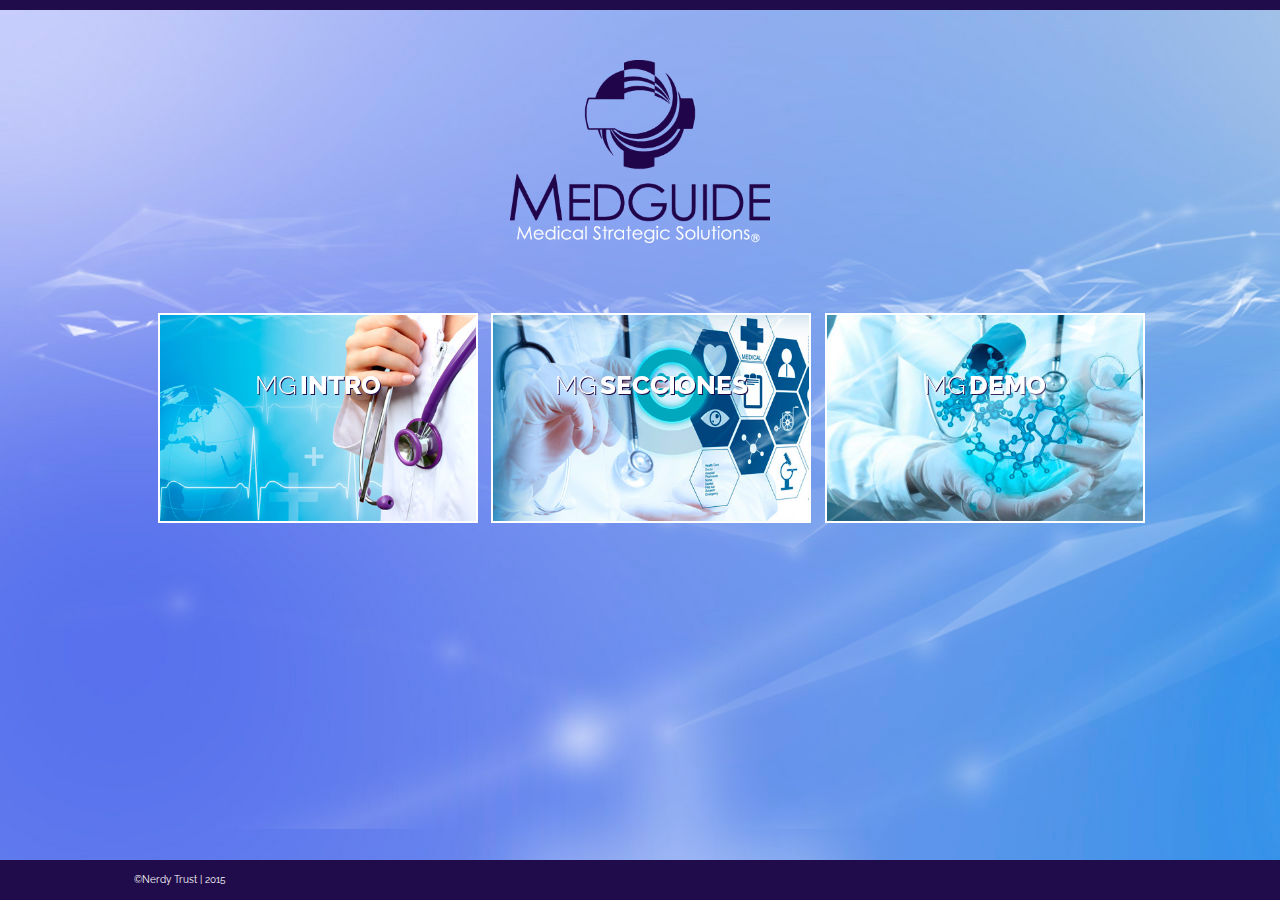
==== demo/index.html @ 127a33c5 "Se copio en la raiz las carpetas y se dejó el index simple, la parte del video y el demo, se pueso e" ====
<!DOCTYPE HTML>
<html>
<head>
<meta http-equiv="Content-Type" content="text/html; charset=UTF-8">
<title>MEDGUIDE</title>

<link href='http://fonts.googleapis.com/css?family=Raleway:400,800,300' rel='stylesheet' type='text/css'>

<link href="css/estilos.css" rel="stylesheet">
<link href="css/bootstrap.css" rel="stylesheet">

<script type="text/javascript" src="js/jquery-1.9.1.min.js"></script>
<script type="text/javascript" src="js/bootstrap.js"></script>

<link rel="stylesheet" type="text/css" href="css/demo.css" />
<link rel="stylesheet" type="text/css" href="css/set1.css" />

<link href="http://www.jqueryscript.net/css/jquerysctipttop.css" rel="stylesheet" type="text/css">
<script src="js/mouse.parallax.js"></script>

<link rel="stylesheet" type="text/css" href="css/lightcase.css">
<script type="text/javascript" src="js/lightcase.js"></script>

<style>
body, html {
height: 100%;
}
.mouse-bg {
left: 0;
right: 0;
bottom: 0;
top: 0;
position: fixed;
}
#background {
background-image: url('images/bg5.png');
background-repeat: no-repeat;
background-position: 200px 100px; 
}
#foreground {

}
#vectores {
background-image: url('images/bg3.png');
background-repeat: no-repeat;
background-position: 0px -240px; 
}
#fore-fore-foreground {

}
</style>

<script type="text/javascript">
  jQuery(document).ready(function($) {
    $('a[data-rel^=lightcase]').lightcase({
      video : {
          width : 960,
          height : 540,
        },
    });
  });
</script>

</head>
<body>

  <div class="container-fluid borde-top">
    <div class="row">
      <div class="col-md-12 text-center">
        <img src="images/logo.png" class="logo">
      </div>
    </div>
    <div class="row grid">

        <div class="col-md-4">
          
          <figure class="effect-layla">
            <img src="images/6.jpg" alt="img06"/>
            <figcaption>              
              <h2>MG <span>Intro</span></h2>
              <p></p>
              <a href="http://04fd124441d36cc0375c-1e14616adde95d0fd97b20a297f4dd0e.r94.cf5.rackcdn.com/demo/Intro.mp4" data-rel="lightcase"></a>
            </figcaption>     
          </figure>
          </a>
        </div>

        <div class="col-md-4">
          <figure class="effect-layla col-md-4">
            <img src="images/7.jpg" alt="img03"/>
            <figcaption>
              <h2>MG <span>SECCIONES</span></h2>
              <p></p>
              <a href="http://04fd124441d36cc0375c-1e14616adde95d0fd97b20a297f4dd0e.r94.cf5.rackcdn.com/demo/Intro.mp4" data-rel="lightcase"></a>
            </figcaption>     
          </figure>
        </div>

        <div class="col-md-4">
          <figure class="effect-layla col-md-4">
            <img src="images/8.jpg" alt="img03"/>
            <figcaption>
              <h2>MG <span>DEMO</span></h2>
              <p></p>
              <a href="http://04fd124441d36cc0375c-1e14616adde95d0fd97b20a297f4dd0e.r94.cf5.rackcdn.com/demo/Intro.mp4" data-rel="lightcase"></a>
            </figcaption>     
          </figure>
        </div>
    
    </div>
  </div> <!-- container-fluid -->

  <div id="background" class="mouse-bg"></div>

<div id="vectores"  class="mouse-bg"></div>


<script>
$(document).ready(function() {
        $('#background').mouseParallax({ moveFactor: 35 });
        
        $('#vectores').mouseParallax({ moveFactor: 3 });
        
        
        
      });
</script>

  <footer class="container-fluid">
    <div class="col-md-3 col-md-offset-1" style="margin-top: 13px;">
      &copy;Nerdy Trust | 2015
    </div>
  </footer>

</body>
</html>
---- demo/css/estilos.css ----
.logo {
	max-width: 260px;
	margin: 50px 0;
}
.borde-top {
	border-top: solid 10px #210c4b;
}
footer {
	    position: fixed;
    left: 0;
    bottom: 0;
    width: 100%;
    height: 40px;
    background-color: #210c4b;
}
---- demo/css/demo.css ----
@font-face {
	font-weight: normal;
	font-style: normal;
	font-family: 'codropsicons';
	src:url('../fonts/codropsicons/codropsicons.eot');
	src:url('../fonts/codropsicons/codropsicons.eot?#iefix') format('embedded-opentype'),
		url('../fonts/codropsicons/codropsicons.woff') format('woff'),
		url('../fonts/codropsicons/codropsicons.ttf') format('truetype'),
		url('../fonts/codropsicons/codropsicons.svg#codropsicons') format('svg');
}

*, *:after, *:before { -webkit-box-sizing: border-box; box-sizing: border-box; }
.clearfix:before, .clearfix:after { display: table; content: ''; }
.clearfix:after { clear: both; }

body {
	background-image: url(../images/bg2.jpg);
	background-size: cover;
	color: #fff;
	font-weight: 400;
	font-size: 1em;
	font-family: 'Raleway', Arial, sans-serif;
}

a {
	outline: none;
	color: #3498db;
	text-decoration: none;
}

a:hover, a:focus {
	color: #528cb3;
}

section {
	padding: 1em;
	text-align: center;
}

.content {
	margin: 0 auto;
	max-width: 1000px;
}

.content > h2 {
	clear: both;
	margin: 0;
	padding: 4em 1% 0;
	color: #484B54;
	font-weight: 800;
	font-size: 1.5em;
}

.content > h2:first-child {
	padding-top: 0em;
}

/* Header */
.codrops-header {
	margin: 0 auto;
	padding: 4em 1em;
	text-align: center;
}

.codrops-header h1 {
	margin: 0;
	font-weight: 800;
	font-size: 4em;
	line-height: 1.3;
}

.codrops-header h1 span {
	display: block;
	padding: 0 0 0.6em 0.1em;
	color: #74777b;
	font-weight: 300;
	font-size: 45%;
}

/* Demo links */
.codrops-demos {
	clear: both;
	padding: 1em 0 0;
	text-align: center;
}

.content + .codrops-demos {
	padding-top: 5em;
}

.codrops-demos a {
	display: inline-block;
	margin: 0 5px;
	padding: 1em 1.5em;
	text-transform: uppercase;
	font-weight: bold;
}

.codrops-demos a:hover,
.codrops-demos a:focus,
.codrops-demos a.current-demo {
	background: #3c414a;
	color: #fff;
}

/* To Navigation Style */
.codrops-top {
	width: 100%;
	text-transform: uppercase;
	font-weight: 800;
	font-size: 0.69em;
	line-height: 2.2;
}

.codrops-top a {
	display: inline-block;
	padding: 1em 2em;
	text-decoration: none;
	letter-spacing: 1px;
}

.codrops-top span.right {
	float: right;
}

.codrops-top span.right a {
	display: block;
	float: left;
}

.codrops-icon:before {
	margin: 0 4px;
	text-transform: none;
	font-weight: normal;
	font-style: normal;
	font-variant: normal;
	font-family: 'codropsicons';
	line-height: 1;
	speak: none;
	-webkit-font-smoothing: antialiased;
}

.codrops-icon-drop:before {
	content: "\e001";
}

.codrops-icon-prev:before {
	content: "\e004";
}

/* Related demos */
.related {
	clear: both;
	padding: 6em 1em;
	font-size: 120%;
}

.related > a {
	display: inline-block;
	margin: 20px 10px;
	padding: 25px;
	border: 1px solid #4f7f90;
	text-align: center;
}

.related a:hover {
	border-color: #39545e;
}

.related a img {
	max-width: 100%;
	opacity: 0.8;
}

.related a:hover img,
.related a:active img {
	opacity: 1;
}

.related a h3 {
	margin: 0;
	padding: 0.5em 0 0.3em;
	max-width: 300px;
	text-align: left;
}

@media screen and (max-width: 25em) {
	.codrops-header {
		font-size: 75%;
	}
	.codrops-icon span {
		display: none;
	}
}
---- demo/css/set1.css ----
@font-face {
	font-weight: normal;
	font-style: normal;
	font-family: 'feathericons';
	src:url('../fonts/feathericons/feathericons.eot?-8is7zf');
	src:url('../fonts/feathericons/feathericons.eot?#iefix-8is7zf') format('embedded-opentype'),
		url('../fonts/feathericons/feathericons.woff?-8is7zf') format('woff'),
		url('../fonts/feathericons/feathericons.ttf?-8is7zf') format('truetype'),
		url('../fonts/feathericons/feathericons.svg?-8is7zf#feathericons') format('svg');
}

.grid {
	position: relative;
	margin: 0 auto;
	padding: 1em 0 4em;
	max-width: 1000px;
	list-style: none;
	text-align: center;
}

/* Common style */
.grid figure {
	position: relative;
	float: left;
	overflow: hidden;
	margin: 10px 1%;
	min-width: 320px;
	max-width: 480px;
	max-height: 210px;
	width: 48%;
	background: #3085a3;
	text-align: center;
	cursor: pointer;
	padding-left: 0px;
	padding-right: 0px;
	border: 2px solid #fff;
}

.grid figure img {
	position: relative;
	display: block;
	min-height: 100%;
	max-width: 100%;
	opacity: 1;
}

.grid figure figcaption {
	padding: 2em;
	color: #fff;
	text-transform: uppercase;
	font-size: 1.25em;
	-webkit-backface-visibility: hidden;
	backface-visibility: hidden;
}

.grid figure figcaption::before,
.grid figure figcaption::after {
	pointer-events: none;
}

.grid figure figcaption,
.grid figure figcaption > a {
	position: absolute;
	top: 0;
	left: 0;
	width: 100%;
	height: 100%;
}

/* Anchor will cover the whole item by default */
/* For some effects it will show as a button */
.grid figure figcaption > a {
	z-index: 1000;
	text-indent: 200%;
	white-space: nowrap;
	font-size: 0;
	opacity: 0;
}

.grid figure h2 {
	word-spacing: -0.15em;
	font-weight: 300;
}

.grid figure h2 span {
	font-weight: 800;
}

.grid figure h2,
.grid figure p {
	margin: 0;
}

.grid figure p {
	letter-spacing: 1px;
	font-size: 68.5%;
}

/* Individual effects */

/*---------------*/
/***** Lily *****/
/*---------------*/

figure.effect-lily img {
	max-width: none;
	width: -webkit-calc(100% + 50px);
	width: calc(100% + 50px);
	opacity: 0.7;
	-webkit-transition: opacity 0.35s, -webkit-transform 0.35s;
	transition: opacity 0.35s, transform 0.35s;
	-webkit-transform: translate3d(-40px,0, 0);
	transform: translate3d(-40px,0,0);
}

figure.effect-lily figcaption {
	text-align: left;
}

figure.effect-lily figcaption > div {
	position: absolute;
	bottom: 0;
	left: 0;
	padding: 2em;
	width: 100%;
	height: 50%;
}

figure.effect-lily h2,
figure.effect-lily p {
	-webkit-transform: translate3d(0,40px,0);
	transform: translate3d(0,40px,0);
}

figure.effect-lily h2 {
	-webkit-transition: -webkit-transform 0.35s;
	transition: transform 0.35s;
}

figure.effect-lily p {
	color: rgba(255,255,255,0.8);
	opacity: 0;
	-webkit-transition: opacity 0.2s, -webkit-transform 0.35s;
	transition: opacity 0.2s, transform 0.35s;
}

figure.effect-lily:hover img,
figure.effect-lily:hover p {
	opacity: 1;
}

figure.effect-lily:hover img,
figure.effect-lily:hover h2,
figure.effect-lily:hover p {
	-webkit-transform: translate3d(0,0,0);
	transform: translate3d(0,0,0);
}

figure.effect-lily:hover p {
	-webkit-transition-delay: 0.05s;
	transition-delay: 0.05s;
	-webkit-transition-duration: 0.35s;
	transition-duration: 0.35s;
}

/*---------------*/
/***** Sadie *****/
/*---------------*/

figure.effect-sadie figcaption::before {
	position: absolute;
	top: 0;
	left: 0;
	width: 100%;
	height: 100%;
	background: -webkit-linear-gradient(top, rgba(72,76,97,0) 0%, rgba(72,76,97,0.8) 75%);
	background: linear-gradient(to bottom, rgba(72,76,97,0) 0%, rgba(72,76,97,0.8) 75%);
	content: '';
	opacity: 0;
	-webkit-transform: translate3d(0,50%,0);
	transform: translate3d(0,50%,0);
}

figure.effect-sadie h2 {
	position: absolute;
	top: 50%;
	left: 0;
	width: 100%;
	color: #484c61;
	-webkit-transition: -webkit-transform 0.35s, color 0.35s;
	transition: transform 0.35s, color 0.35s;
	-webkit-transform: translate3d(0,-50%,0);
	transform: translate3d(0,-50%,0);
}

figure.effect-sadie figcaption::before,
figure.effect-sadie p {
	-webkit-transition: opacity 0.35s, -webkit-transform 0.35s;
	transition: opacity 0.35s, transform 0.35s;
}

figure.effect-sadie p {
	position: absolute;
	bottom: 0;
	left: 0;
	padding: 2em;
	width: 100%;
	opacity: 0;
	-webkit-transform: translate3d(0,10px,0);
	transform: translate3d(0,10px,0);
}

figure.effect-sadie:hover h2 {
	color: #fff;
	-webkit-transform: translate3d(0,-50%,0) translate3d(0,-40px,0);
	transform: translate3d(0,-50%,0) translate3d(0,-40px,0);
}

figure.effect-sadie:hover figcaption::before ,
figure.effect-sadie:hover p {
	opacity: 1;
	-webkit-transform: translate3d(0,0,0);
	transform: translate3d(0,0,0);
}

/*---------------*/
/***** Roxy *****/
/*---------------*/

figure.effect-roxy {
	background: -webkit-linear-gradient(45deg, #ff89e9 0%, #05abe0 100%);
	background: linear-gradient(45deg, #ff89e9 0%,#05abe0 100%);
}

figure.effect-roxy img {
	max-width: none;
	width: -webkit-calc(100% + 60px);
	width: calc(100% + 60px);
	-webkit-transition: opacity 0.35s, -webkit-transform 0.35s;
	transition: opacity 0.35s, transform 0.35s;
	-webkit-transform: translate3d(-50px,0,0);
	transform: translate3d(-50px,0,0);
}

figure.effect-roxy figcaption::before {
	position: absolute;
	top: 30px;
	right: 30px;
	bottom: 30px;
	left: 30px;
	border: 1px solid #fff;
	content: '';
	opacity: 0;
	-webkit-transition: opacity 0.35s, -webkit-transform 0.35s;
	transition: opacity 0.35s, transform 0.35s;
	-webkit-transform: translate3d(-20px,0,0);
	transform: translate3d(-20px,0,0);
}

figure.effect-roxy figcaption {
	padding: 3em;
	text-align: left;
}

figure.effect-roxy h2 {
	padding: 30% 0 10px 0;
}

figure.effect-roxy p {
	opacity: 0;
	-webkit-transition: opacity 0.35s, -webkit-transform 0.35s;
	transition: opacity 0.35s, transform 0.35s;
	-webkit-transform: translate3d(-10px,0,0);
	transform: translate3d(-10px,0,0);
}

figure.effect-roxy:hover img {
	opacity: 0.7;
	-webkit-transform: translate3d(0,0,0);
	transform: translate3d(0,0,0);
}

figure.effect-roxy:hover figcaption::before,
figure.effect-roxy:hover p {
	opacity: 1;
	-webkit-transform: translate3d(0,0,0);
	transform: translate3d(0,0,0);
}

/*---------------*/
/***** Bubba *****/
/*---------------*/

figure.effect-bubba {
	background: #9e5406;
}

figure.effect-bubba img {
	opacity: 0.7;
	-webkit-transition: opacity 0.35s;
	transition: opacity 0.35s;
}

figure.effect-bubba:hover img {
	opacity: 0.4;
}

figure.effect-bubba figcaption::before,
figure.effect-bubba figcaption::after {
	position: absolute;
	top: 30px;
	right: 30px;
	bottom: 30px;
	left: 30px;
	content: '';
	opacity: 0;
	-webkit-transition: opacity 0.35s, -webkit-transform 0.35s;
	transition: opacity 0.35s, transform 0.35s;
}

figure.effect-bubba figcaption::before {
	border-top: 1px solid #fff;
	border-bottom: 1px solid #fff;
	-webkit-transform: scale(0,1);
	transform: scale(0,1);
}

figure.effect-bubba figcaption::after {
	border-right: 1px solid #fff;
	border-left: 1px solid #fff;
	-webkit-transform: scale(1,0);
	transform: scale(1,0);
}

figure.effect-bubba h2 {
	padding-top: 30%;
	-webkit-transition: -webkit-transform 0.35s;
	transition: transform 0.35s;
	-webkit-transform: translate3d(0,-20px,0);
	transform: translate3d(0,-20px,0);
}

figure.effect-bubba p {
	padding: 20px 2.5em;
	opacity: 0;
	-webkit-transition: opacity 0.35s, -webkit-transform 0.35s;
	transition: opacity 0.35s, transform 0.35s;
	-webkit-transform: translate3d(0,20px,0);
	transform: translate3d(0,20px,0);
}

figure.effect-bubba:hover figcaption::before,
figure.effect-bubba:hover figcaption::after {
	opacity: 1;
	-webkit-transform: scale(1);
	transform: scale(1);
}

figure.effect-bubba:hover h2,
figure.effect-bubba:hover p {
	opacity: 1;
	-webkit-transform: translate3d(0,0,0);
	transform: translate3d(0,0,0);
}

/*---------------*/
/***** Romeo *****/
/*---------------*/

figure.effect-romeo {
	-webkit-perspective: 1000px;
	perspective: 1000px;
}

figure.effect-romeo img {
	-webkit-transition: opacity 0.35s, -webkit-transform 0.35s;
	transition: opacity 0.35s, transform 0.35s;
	-webkit-transform: translate3d(0,0,300px);
	transform: translate3d(0,0,300px);
}

figure.effect-romeo:hover img {
	opacity: 0.6;
	-webkit-transform: translate3d(0,0,0);
	transform: translate3d(0,0,0);
}

figure.effect-romeo figcaption::before,
figure.effect-romeo figcaption::after {
	position: absolute;
	top: 50%;
	left: 50%;
	width: 80%;
	height: 1px;
	background: #fff;
	content: '';
	-webkit-transition: opacity 0.35s, -webkit-transform 0.35s;
	transition: opacity 0.35s, transform 0.35s;
	-webkit-transform: translate3d(-50%,-50%,0);
	transform: translate3d(-50%,-50%,0);
}

figure.effect-romeo:hover figcaption::before {
	opacity: 0.5;
	-webkit-transform: translate3d(-50%,-50%,0) rotate(45deg);
	transform: translate3d(-50%,-50%,0) rotate(45deg);
}

figure.effect-romeo:hover figcaption::after {
	opacity: 0.5;
	-webkit-transform: translate3d(-50%,-50%,0) rotate(-45deg);
	transform: translate3d(-50%,-50%,0) rotate(-45deg);
}

figure.effect-romeo h2,
figure.effect-romeo p {
	position: absolute;
	top: 50%;
	left: 0;
	width: 100%;
	-webkit-transition: -webkit-transform 0.35s;
	transition: transform 0.35s;
}

figure.effect-romeo h2 {
	-webkit-transform: translate3d(0,-50%,0) translate3d(0,-150%,0);
	transform: translate3d(0,-50%,0) translate3d(0,-150%,0);
}

figure.effect-romeo p {
	padding: 0.25em 2em;
	-webkit-transform: translate3d(0,-50%,0) translate3d(0,150%,0);
	transform: translate3d(0,-50%,0) translate3d(0,150%,0);
}

figure.effect-romeo:hover h2 {
	-webkit-transform: translate3d(0,-50%,0) translate3d(0,-100%,0);
	transform: translate3d(0,-50%,0) translate3d(0,-100%,0);
}

figure.effect-romeo:hover p {
	-webkit-transform: translate3d(0,-50%,0) translate3d(0,100%,0);
	transform: translate3d(0,-50%,0) translate3d(0,100%,0);
}

/*---------------*/
/***** Layla *****/
/*---------------*/

figure.effect-layla {
	background: #210c4b;
}

figure.effect-layla img {
	height: auto;
}

figure.effect-layla figcaption {
	padding: 3em;
}

figure.effect-layla figcaption::before,
figure.effect-layla figcaption::after {
	position: absolute;
	content: '';
	opacity: 0;
}

figure.effect-layla figcaption::before {
	top: 50px;
	right: 30px;
	bottom: 50px;
	left: 30px;
	border-top: 1px solid #fff;
	border-bottom: 1px solid #fff;
	-webkit-transform: scale(0,1);
	transform: scale(0,1);
	-webkit-transform-origin: 0 0;
	transform-origin: 0 0;
}

figure.effect-layla figcaption::after {
	top: 30px;
	right: 50px;
	bottom: 30px;
	left: 50px;
	border-right: 1px solid #fff;
	border-left: 1px solid #fff;
	-webkit-transform: scale(1,0);
	transform: scale(1,0);
	-webkit-transform-origin: 100% 0;
	transform-origin: 100% 0;
}

figure.effect-layla h2 {
	padding-top: 20%;
	-webkit-transition: -webkit-transform 0.35s;
	transition: transform 0.35s;
}

figure.effect-layla p {
	padding: 0.5em 2em;
	text-transform: none;
	opacity: 0;
	-webkit-transform: translate3d(0,-10px,0);
	transform: translate3d(0,-10px,0);
}

figure.effect-layla img,
figure.effect-layla h2 {
	-webkit-transform: translate3d(0,-30px,0);
	transform: translate3d(0,-30px,0);
	text-shadow: 1px 1px 0px rgba(33, 12, 75, 1);
	font-size: 26px;
}

figure.effect-layla img,
figure.effect-layla figcaption::before,
figure.effect-layla figcaption::after,
figure.effect-layla p {
	-webkit-transition: opacity 0.35s, -webkit-transform 0.35s;
	transition: opacity 0.35s, transform 0.35s;
}

figure.effect-layla:hover img {
	opacity: 0.7;
	-webkit-transform: translate3d(0,0,0);
	transform: translate3d(0,0,0);
}

figure.effect-layla:hover figcaption::before,
figure.effect-layla:hover figcaption::after {
	opacity: 1;
	-webkit-transform: scale(1);
	transform: scale(1);
}

figure.effect-layla:hover h2,
figure.effect-layla:hover p {
	opacity: 1;
	-webkit-transform: translate3d(0,0,0);
	transform: translate3d(0,0,0);
}

figure.effect-layla:hover figcaption::after,
figure.effect-layla:hover h2,
figure.effect-layla:hover p,
figure.effect-layla:hover img {
	-webkit-transition-delay: 0.15s;
	transition-delay: 0.15s;
}

/*---------------*/
/***** Honey *****/
/*---------------*/

figure.effect-honey {
	background: #4a3753;
}

figure.effect-honey img {
	opacity: 0.9;
	-webkit-transition: opacity 0.35s;
	transition: opacity 0.35s;
}

figure.effect-honey:hover img {
	opacity: 0.5;
}

figure.effect-honey figcaption::before {
	position: absolute;
	bottom: 0;
	left: 0;
	width: 100%;
	height: 10px;
	background: #fff;
	content: '';
	-webkit-transform: translate3d(0,10px,0);
	transform: translate3d(0,10px,0);
}

figure.effect-honey h2 {
	position: absolute;
	bottom: 0;
	left: 0;
	padding: 1em 1.5em;
	width: 100%;
	text-align: left;
	-webkit-transform: translate3d(0,-30px,0);
	transform: translate3d(0,-30px,0);
}

figure.effect-honey h2 i {
	font-style: normal;
	opacity: 0;
	-webkit-transition: opacity 0.35s, -webkit-transform 0.35s;
	transition: opacity 0.35s, transform 0.35s;
	-webkit-transform: translate3d(0,-30px,0);
	transform: translate3d(0,-30px,0);
}

figure.effect-honey figcaption::before,
figure.effect-honey h2 {
	-webkit-transition: -webkit-transform 0.35s;
	transition: transform 0.35s;
}

figure.effect-honey:hover figcaption::before,
figure.effect-honey:hover h2,
figure.effect-honey:hover h2 i {
	opacity: 1;
	-webkit-transform: translate3d(0,0,0);
	transform: translate3d(0,0,0);
}

/*---------------*/
/***** Oscar *****/
/*---------------*/

figure.effect-oscar {
	background: -webkit-linear-gradient(45deg, #22682a 0%, #9b4a1b 40%, #3a342a 100%);
	background: linear-gradient(45deg, #22682a 0%,#9b4a1b 40%,#3a342a 100%);
}

figure.effect-oscar img {
	opacity: 0.9;
	-webkit-transition: opacity 0.35s;
	transition: opacity 0.35s;
}

figure.effect-oscar figcaption {
	padding: 3em;
	background-color: rgba(58,52,42,0.7);
	-webkit-transition: background-color 0.35s;
	transition: background-color 0.35s;
}

figure.effect-oscar figcaption::before {
	position: absolute;
	top: 30px;
	right: 30px;
	bottom: 30px;
	left: 30px;
	border: 1px solid #fff;
	content: '';
}

figure.effect-oscar h2 {
	margin: 20% 0 10px 0;
	-webkit-transition: -webkit-transform 0.35s;
	transition: transform 0.35s;
	-webkit-transform: translate3d(0,100%,0);
	transform: translate3d(0,100%,0);
}

figure.effect-oscar figcaption::before,
figure.effect-oscar p {
	opacity: 0;
	-webkit-transition: opacity 0.35s, -webkit-transform 0.35s;
	transition: opacity 0.35s, transform 0.35s;
	-webkit-transform: scale(0);
	transform: scale(0);
}

figure.effect-oscar:hover h2 {
	-webkit-transform: translate3d(0,0,0);
	transform: translate3d(0,0,0);
}

figure.effect-oscar:hover figcaption::before,
figure.effect-oscar:hover p {
	opacity: 1;
	-webkit-transform: scale(1);
	transform: scale(1);
}

figure.effect-oscar:hover figcaption {
	background-color: rgba(58,52,42,0);
}

figure.effect-oscar:hover img {
	opacity: 0.4;
}

/*---------------*/
/***** Marley *****/
/*---------------*/

figure.effect-marley figcaption {
	text-align: right;
}

figure.effect-marley h2,
figure.effect-marley p {
	position: absolute;
	right: 30px;
	left: 30px;
	padding: 10px 0;
}


figure.effect-marley p {
	bottom: 30px;
	line-height: 1.5;
	-webkit-transform: translate3d(0,100%,0);
	transform: translate3d(0,100%,0);
}

figure.effect-marley h2 {
	top: 30px;
	-webkit-transition: -webkit-transform 0.35s;
	transition: transform 0.35s;
	-webkit-transform: translate3d(0,20px,0);
	transform: translate3d(0,20px,0);
}

figure.effect-marley:hover h2 {
	-webkit-transform: translate3d(0,0,0);
	transform: translate3d(0,0,0);
}

figure.effect-marley h2::after {
	position: absolute;
	top: 100%;
	left: 0;
	width: 100%;
	height: 4px;
	background: #fff;
	content: '';
	-webkit-transform: translate3d(0,40px,0);
	transform: translate3d(0,40px,0);
}

figure.effect-marley h2::after,
figure.effect-marley p {
	opacity: 0;
	-webkit-transition: opacity 0.35s, -webkit-transform 0.35s;
	transition: opacity 0.35s, transform 0.35s;
}

figure.effect-marley:hover h2::after,
figure.effect-marley:hover p {
	opacity: 1;
	-webkit-transform: translate3d(0,0,0);
	transform: translate3d(0,0,0);
}

/*---------------*/
/***** Ruby *****/
/*---------------*/

figure.effect-ruby {
	background-color: #17819c;
}

figure.effect-ruby img {
	opacity: 0.7;
	-webkit-transition: opacity 0.35s, -webkit-transform 0.35s;
	transition: opacity 0.35s, transform 0.35s;
	-webkit-transform: scale(1.15);
	transform: scale(1.15);
}

figure.effect-ruby:hover img {
	opacity: 0.5;
	-webkit-transform: scale(1);
	transform: scale(1);
}

figure.effect-ruby h2 {
	margin-top: 20%;
	-webkit-transition: -webkit-transform 0.35s;
	transition: transform 0.35s;
	-webkit-transform: translate3d(0,20px,0);
	transform: translate3d(0,20px,0);
}

figure.effect-ruby p {
	margin: 1em 0 0;
	padding: 3em;
	border: 1px solid #fff;
	opacity: 0;
	-webkit-transition: opacity 0.35s, -webkit-transform 0.35s;
	transition: opacity 0.35s, transform 0.35s;
	-webkit-transform: translate3d(0,20px,0) scale(1.1);
	transform: translate3d(0,20px,0) scale(1.1);
} 

figure.effect-ruby:hover h2 {
	-webkit-transform: translate3d(0,0,0);
	transform: translate3d(0,0,0);
}

figure.effect-ruby:hover p {
	opacity: 1;
	-webkit-transform: translate3d(0,0,0) scale(1);
	transform: translate3d(0,0,0) scale(1);
}

/*---------------*/
/***** Milo *****/
/*---------------*/

figure.effect-milo {
	background: #2e5d5a;
}

figure.effect-milo img {
	max-width: none;
	width: -webkit-calc(100% + 60px);
	width: calc(100% + 60px);
	opacity: 1;
	-webkit-transition: opacity 0.35s, -webkit-transform 0.35s;
	transition: opacity 0.35s, transform 0.35s;
	-webkit-transform: translate3d(-30px,0,0) scale(1.12);
	transform: translate3d(-30px,0,0) scale(1.12);
	-webkit-backface-visibility: hidden;
	backface-visibility: hidden;
}

figure.effect-milo:hover img {
	opacity: 0.5;
	-webkit-transform: translate3d(0,0,0) scale(1);
	transform: translate3d(0,0,0) scale(1);
}

figure.effect-milo h2 {
	position: absolute;
	right: 0;
	bottom: 0;
	padding: 1em 1.2em;
}

figure.effect-milo p {
	padding: 0 10px 0 0;
	width: 50%;
	border-right: 1px solid #fff;
	text-align: right;
	opacity: 0;
	-webkit-transition: opacity 0.35s, -webkit-transform 0.35s;
	transition: opacity 0.35s, transform 0.35s;
	-webkit-transform: translate3d(-40px,0,0);
	transform: translate3d(-40px,0,0);
}

figure.effect-milo:hover p {
	opacity: 1;
	-webkit-transform: translate3d(0,0,0);
	transform: translate3d(0,0,0);
}

/*---------------*/
/***** Dexter *****/
/*---------------*/

figure.effect-dexter {
	background: -webkit-linear-gradient(top, rgba(37,141,200,1) 0%, rgba(104,60,19,1) 100%);
	background: linear-gradient(to bottom, rgba(37,141,200,1) 0%,rgba(104,60,19,1) 100%); 
}

figure.effect-dexter img {
	-webkit-transition: opacity 0.35s;
	transition: opacity 0.35s;
}

figure.effect-dexter:hover img {
	opacity: 0.4;
}

figure.effect-dexter figcaption::after {
	position: absolute;
	right: 30px;
	bottom: 30px;
	left: 30px;
	height: -webkit-calc(50% - 30px);
	height: calc(50% - 30px);
	border: 7px solid #fff;
	content: '';
	-webkit-transition: -webkit-transform 0.35s;
	transition: transform 0.35s;
	-webkit-transform: translate3d(0,-100%,0);
	transform: translate3d(0,-100%,0);
}

figure.effect-dexter:hover figcaption::after {
	-webkit-transform: translate3d(0,0,0);
	transform: translate3d(0,0,0);
}

figure.effect-dexter figcaption {
	padding: 3em;
	text-align: left;
}

figure.effect-dexter p {
	position: absolute;
	right: 60px;
	bottom: 60px;
	left: 60px;
	opacity: 0;
	-webkit-transition: opacity 0.35s, -webkit-transform 0.35s;
	transition: opacity 0.35s, transform 0.35s;
	-webkit-transform: translate3d(0,-100px,0);
	transform: translate3d(0,-100px,0);
}

figure.effect-dexter:hover p {
	opacity: 1;
	-webkit-transform: translate3d(0,0,0);
	transform: translate3d(0,0,0);
}

/*---------------*/
/***** Sarah *****/
/*---------------*/

figure.effect-sarah {
	background: #42b078;
}

figure.effect-sarah img {
	max-width: none;
	width: -webkit-calc(100% + 20px);
	width: calc(100% + 20px);
	-webkit-transition: opacity 0.35s, -webkit-transform 0.35s;
	transition: opacity 0.35s, transform 0.35s;
	-webkit-transform: translate3d(-10px,0,0);
	transform: translate3d(-10px,0,0);
	-webkit-backface-visibility: hidden;
	backface-visibility: hidden;
}

figure.effect-sarah:hover img {
	opacity: 0.4;
	-webkit-transform: translate3d(0,0,0);
	transform: translate3d(0,0,0);
}

figure.effect-sarah figcaption {
	text-align: left;
}

figure.effect-sarah h2 {
	position: relative;
	overflow: hidden;
	padding: 0.5em 0;
}

figure.effect-sarah h2::after {
	position: absolute;
	bottom: 0;
	left: 0;
	width: 100%;
	height: 3px;
	background: #fff;
	content: '';
	-webkit-transition: -webkit-transform 0.35s;
	transition: transform 0.35s;
	-webkit-transform: translate3d(-100%,0,0);
	transform: translate3d(-100%,0,0);
}

figure.effect-sarah:hover h2::after {
	-webkit-transform: translate3d(0,0,0);
	transform: translate3d(0,0,0);
}

figure.effect-sarah p {
	padding: 1em 0;
	opacity: 0;
	-webkit-transition: opacity 0.35s, -webkit-transform 0.35s;
	transition: opacity 0.35s, transform 0.35s;
	-webkit-transform: translate3d(100%,0,0);
	transform: translate3d(100%,0,0);
}

figure.effect-sarah:hover p {
	opacity: 1;
	-webkit-transform: translate3d(0,0,0);
	transform: translate3d(0,0,0);
}

/*---------------*/
/***** Zoe *****/
/*---------------*/

figure.effect-zoe figcaption {
	top: auto;
	bottom: 0;
	padding: 1em;
	height: 3.75em;
	background: #fff;
	color: #3c4a50;
	-webkit-transition: -webkit-transform 0.35s;
	transition: transform 0.35s;
	-webkit-transform: translate3d(0,100%,0);
	transform: translate3d(0,100%,0);
}

figure.effect-zoe h2 {
	float: left;
}

figure.effect-zoe p.icon-links a {
	float: right;
	color: #3c4a50;
	font-size: 1.4em;
}

figure.effect-zoe:hover p.icon-links a:hover,
figure.effect-zoe:hover p.icon-links a:focus {
	color: #252d31;
}

figure.effect-zoe p.description {
	position: absolute;
	bottom: 8em;
	padding: 2em;
	color: #fff;
	text-transform: none;
	font-size: 90%;
	opacity: 0;
	-webkit-transition: opacity 0.35s;
	transition: opacity 0.35s;
	-webkit-backface-visibility: hidden; /* Fix for Chrome 37.0.2062.120 (Mac) */
}

figure.effect-zoe h2,
figure.effect-zoe p.icon-links a {
	-webkit-transition: -webkit-transform 0.35s;
	transition: transform 0.35s;
	-webkit-transform: translate3d(0,200%,0);
	transform: translate3d(0,200%,0);
}

figure.effect-zoe p.icon-links a span::before {
	display: inline-block;
	padding: 8px 10px;
	font-family: 'feathericons';
	speak: none;
	-webkit-font-smoothing: antialiased;
	-moz-osx-font-smoothing: grayscale;
}

.icon-eye::before {
	content: '\e000';
}

.icon-paper-clip::before {
	content: '\e001';
}

.icon-heart::before {
	content: '\e024';
}

figure.effect-zoe h2 {
	display: inline-block;
}

figure.effect-zoe:hover p.description {
	opacity: 1;
}

figure.effect-zoe:hover figcaption,
figure.effect-zoe:hover h2,
figure.effect-zoe:hover p.icon-links a {
	-webkit-transform: translate3d(0,0,0);
	transform: translate3d(0,0,0);
}

figure.effect-zoe:hover h2 {
	-webkit-transition-delay: 0.05s;
	transition-delay: 0.05s;
}

figure.effect-zoe:hover p.icon-links a:nth-child(3) {
	-webkit-transition-delay: 0.1s;
	transition-delay: 0.1s;
}

figure.effect-zoe:hover p.icon-links a:nth-child(2) {
	-webkit-transition-delay: 0.15s;
	transition-delay: 0.15s;
}

figure.effect-zoe:hover p.icon-links a:first-child {
	-webkit-transition-delay: 0.2s;
	transition-delay: 0.2s;
}

/*---------------*/
/***** Chico *****/
/*---------------*/

figure.effect-chico img {
	-webkit-transition: opacity 0.35s, -webkit-transform 0.35s;
	transition: opacity 0.35s, transform 0.35s;
	-webkit-transform: scale(1.12);
	transform: scale(1.12);
}

figure.effect-chico:hover img {
	opacity: 0.5;
	-webkit-transform: scale(1);
	transform: scale(1);
}

figure.effect-chico figcaption {
	padding: 3em;
}

figure.effect-chico figcaption::before {
	position: absolute;
	top: 30px;
	right: 30px;
	bottom: 30px;
	left: 30px;
	border: 1px solid #fff;
	content: '';
	-webkit-transform: scale(1.1);
	transform: scale(1.1);
}

figure.effect-chico figcaption::before,
figure.effect-chico p {
	opacity: 0;
	-webkit-transition: opacity 0.35s, -webkit-transform 0.35s;
	transition: opacity 0.35s, transform 0.35s;
}

figure.effect-chico h2 {
	padding: 20% 0 20px 0;
}

figure.effect-chico p {
	margin: 0 auto;
	max-width: 200px;
	-webkit-transform: scale(1.5);
	transform: scale(1.5);
}

figure.effect-chico:hover figcaption::before,
figure.effect-chico:hover p {
	opacity: 1;
	-webkit-transform: scale(1);
	transform: scale(1);
}

@media screen and (max-width: 50em) {
	.content {
		padding: 0 10px;
		text-align: center;
	}
	.grid figure {
		display: inline-block;
		float: none;
		margin: 10px auto;
		width: 100%;
	}
}
---- demo/css/lightcase.css ----
/*
 * Lightcase - jQuery Plugin
 * The smart and flexible Lightbox Plugin.
 *
 * @author		Cornel Boppart <cornel@bopp-art.com>
 * @copyright	Author
 *
 * @version		2.1.1 (12/07/2015)
 */

/* Import icon font */
@import url(font-lightcase.css);

/* Import breakpoint related styles */
@import url(lightcase-max-640.css);
@import url(lightcase-min-641.css);

@media screen {

	/* Overlay */
	#lightcase-overlay {
		display: none;
		width: 100%;
		height: 100%;

		position: fixed;
		z-index: 1000;
		top: 0;
		left: 0;
	}

	/* Loading */
	#lightcase-loading {
		position: fixed;
		z-index: 1001;
		top: 50%;
		left: 50%;

		margin-top: -0.5em;
		margin-left: -0.5em;

		opacity: 1;

		font-size: 32px;
		
		/* Fixes the icon wobble issue in firefox */
		-moz-transform-origin: 50% 53%;

		-webkit-animation: lightcase-loading-spin 0.5s infinite linear;
		-moz-animation: lightcase-loading-spin 0.5s infinite linear;
		-o-animation: lightcase-loading-spin 0.5s infinite linear;
		animation: lightcase-loading-spin 0.5s infinite linear;
	}

	/* Case */
	#lightcase-case {
		display: none;

		position: fixed;
		z-index: 1002;
		top: 50%;
		left: 50%;
	}

	/* Additional info */
	#lightcase-case .lightcase-info {
		/* 
		 * You can change to position "static" or "relative" instead, but consider
		 * that this height will be integrated and calculated
		 * to the maximum height additionally to the image height.
		 */
		position: absolute;

		padding-top: 15px;
	}

	#lightcase-case .lightcase-caption {
		clear: both;
	}
	#lightcase-case .lightcase-title,
	#lightcase-case .lightcase-caption {
		margin: 0;
		padding: 0;

		font-size: 17px;
		line-height: 1.5;
		font-weight: normal;
		text-overflow: ellipsis;
	}
	#lightcase-case .lightcase-caption {
		font-size: 13px;
	}
	#lightcase-case .lightcase-sequenceInfo {
		font-size: 11px;
	}

	/* Icons */
	[class*='lightcase-icon-'] {
		width: 1.123em;
		height: auto;

		/*
		 * For adjusting the icon size, just change the
		 * value for "font-size" here!
		 */
		font-size: 38px;
		line-height: 1;

		text-align: center;
		text-shadow: none;
	}
	a[class*='lightcase-icon-'],
	a[class*='lightcase-icon-']:focus {
		position: fixed;
		z-index: 9999;

		text-decoration: none;
		color: rgba(255,255,255,0.6);

		-webkit-tap-highlight-color: rgba(0,0,0,0);

		-webkit-transition: color, opacity, ease-in-out 0.25s;
		-moz-transition: color, opacity, ease-in-out 0.25s;
		-o-transition: color, opacity, ease-in-out 0.25s;
		transition: color, opacity, ease-in-out 0.25s;
	}
	a[class*='lightcase-icon-']:hover {
		color: rgba(255,255,255,1);
	}
	a[class*='lightcase-icon-'] > span {
		display: inline-block;
		text-indent: -9999px;
	}

	/* For mobile (touch) devices */
	.lightcase-isMobileDevice #lightcase-case .lightcase-inlineWrap,
	.lightcase-isMobileDevice #lightcase-case[data-type=iframe] .lightcase-contentInner {
		overflow: auto;
		-webkit-overflow-scrolling: touch;
	}

	.lightcase-isMobileDevice.lightcase-open,
	.lightcase-isMobileDevice.lightcase-open body {
		max-width: 100%;
		max-height: 100%;
		overflow: hidden;
	}

	.lightcase-isMobileDevice #lightcase-nav a:hover {
		color: #aaa;
		text-shadow: none;
	}

}

/* Animation for loading spin icon */
@-webkit-keyframes lightcase-loading-spin {

	0% {
		-webkit-transform: rotate(0deg);
		-moz-transform: rotate(0deg);
		-o-transform: rotate(0deg);
		transform: rotate(0deg);
	}
	100% {
		-webkit-transform: rotate(359deg);
		-moz-transform: rotate(359deg);
		-o-transform: rotate(359deg);
		transform: rotate(359deg);
	}

}
@-moz-keyframes lightcase-loading-spin {

	0% {
		-webkit-transform: rotate(0deg);
		-moz-transform: rotate(0deg);
		-o-transform: rotate(0deg);
		transform: rotate(0deg);
	}
	100% {
		-webkit-transform: rotate(359deg);
		-moz-transform: rotate(359deg);
		-o-transform: rotate(359deg);
		transform: rotate(359deg);
	}

}
@-o-keyframes lightcase-loading-spin {

	0% {
		-webkit-transform: rotate(0deg);
		-moz-transform: rotate(0deg);
		-o-transform: rotate(0deg);
		transform: rotate(0deg);
	}
	100% {
		-webkit-transform: rotate(359deg);
		-moz-transform: rotate(359deg);
		-o-transform: rotate(359deg);
		transform: rotate(359deg);
	}

}
@-ms-keyframes lightcase-loading-spin {

	0% {
		-webkit-transform: rotate(0deg);
		-moz-transform: rotate(0deg);
		-o-transform: rotate(0deg);
		transform: rotate(0deg);
	}
	100% {
		-webkit-transform: rotate(359deg);
		-moz-transform: rotate(359deg);
		-o-transform: rotate(359deg);
		transform: rotate(359deg);
	}

}
@keyframes lightcase-loading-spin {

	0% {
		-webkit-transform: rotate(0deg);
		-moz-transform: rotate(0deg);
		-o-transform: rotate(0deg);
		transform: rotate(0deg);
	}
	100% {
		-webkit-transform: rotate(359deg);
		-moz-transform: rotate(359deg);
		-o-transform: rotate(359deg);
		transform: rotate(359deg);
	}

}
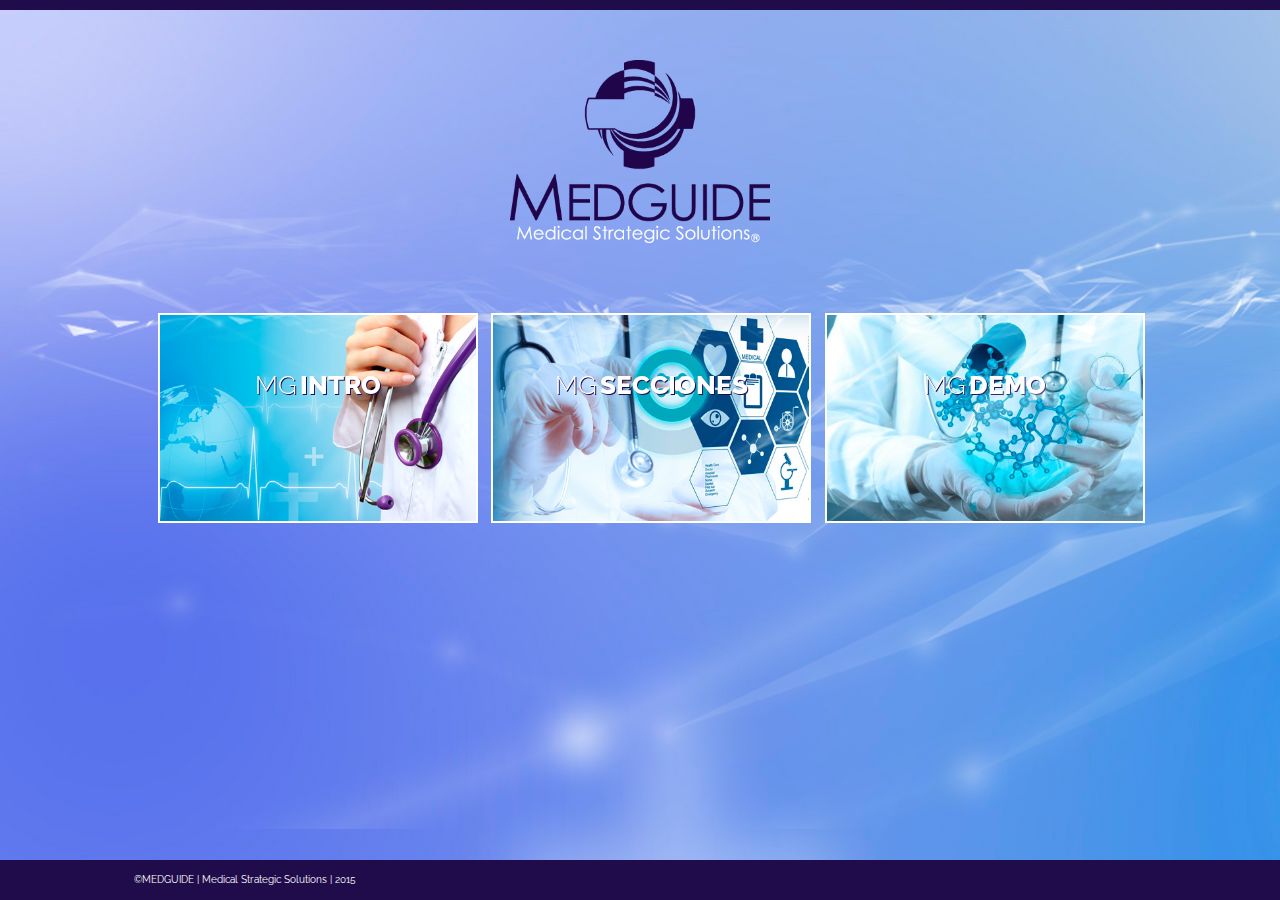
==== commit 5c99426d: "Cambiando rutas en index para que tome los recursos de las carpetas de la raiz" ====
--- a/demo/index.html
+++ b/demo/index.html
@@ -6,20 +6,20 @@
 
 <link href='http://fonts.googleapis.com/css?family=Raleway:400,800,300' rel='stylesheet' type='text/css'>
 
-<link href="css/estilos.css" rel="stylesheet">
-<link href="css/bootstrap.css" rel="stylesheet">
+<link href="../css/estilos.css" rel="stylesheet">
+<link href="../css/bootstrap.css" rel="stylesheet">
 
-<script type="text/javascript" src="js/jquery-1.9.1.min.js"></script>
-<script type="text/javascript" src="js/bootstrap.js"></script>
+<script type="text/javascript" src="../js/jquery-1.9.1.min.js"></script>
+<script type="text/javascript" src="../js/bootstrap.js"></script>
 
-<link rel="stylesheet" type="text/css" href="css/demo.css" />
-<link rel="stylesheet" type="text/css" href="css/set1.css" />
+<link rel="stylesheet" type="text/css" href="../css/demo.css" />
+<link rel="stylesheet" type="text/css" href="../css/set1.css" />
 
 <link href="http://www.jqueryscript.net/css/jquerysctipttop.css" rel="stylesheet" type="text/css">
-<script src="js/mouse.parallax.js"></script>
+<script src="../js/mouse.parallax.js"></script>
 
-<link rel="stylesheet" type="text/css" href="css/lightcase.css">
-<script type="text/javascript" src="js/lightcase.js"></script>
+<link rel="stylesheet" type="text/css" href="../css/lightcase.css">
+<script type="text/javascript" src="../js/lightcase.js"></script>
 
 <style>
 body, html {
@@ -33,7 +33,7 @@
 position: fixed;
 }
 #background {
-background-image: url('images/bg5.png');
+background-image: url('../images/bg5.png');
 background-repeat: no-repeat;
 background-position: 200px 100px; 
 }
@@ -41,7 +41,7 @@
 
 }
 #vectores {
-background-image: url('images/bg3.png');
+background-image: url('../images/bg3.png');
 background-repeat: no-repeat;
 background-position: 0px -240px; 
 }
@@ -54,8 +54,9 @@
   jQuery(document).ready(function($) {
     $('a[data-rel^=lightcase]').lightcase({
       video : {
-          width : 960,
-          height : 540,
+          width: 960,
+          height: 640,
+          fullScreenModeForMobile: true
         },
     });
   });
@@ -67,7 +68,7 @@
   <div class="container-fluid borde-top">
     <div class="row">
       <div class="col-md-12 text-center">
-        <img src="images/logo.png" class="logo">
+        <img src="../images/logo.png" class="logo">
       </div>
     </div>
     <div class="row grid">
@@ -75,7 +76,7 @@
         <div class="col-md-4">
           
           <figure class="effect-layla">
-            <img src="images/6.jpg" alt="img06"/>
+            <img src="../images/6.jpg" alt="img06"/>
             <figcaption>              
               <h2>MG <span>Intro</span></h2>
               <p></p>
@@ -87,7 +88,7 @@
 
         <div class="col-md-4">
           <figure class="effect-layla col-md-4">
-            <img src="images/7.jpg" alt="img03"/>
+            <img src="../images/7.jpg" alt="img03"/>
             <figcaption>
               <h2>MG <span>SECCIONES</span></h2>
               <p></p>
@@ -98,7 +99,7 @@
 
         <div class="col-md-4">
           <figure class="effect-layla col-md-4">
-            <img src="images/8.jpg" alt="img03"/>
+            <img src="../images/8.jpg" alt="img03"/>
             <figcaption>
               <h2>MG <span>DEMO</span></h2>
               <p></p>
@@ -128,7 +129,7 @@
 
   <footer class="container-fluid">
     <div class="col-md-3 col-md-offset-1" style="margin-top: 13px;">
-      &copy;Nerdy Trust | 2015
+      &copy;MEDGUIDE | Medical Strategic Solutions | 2015
     </div>
   </footer>
 
--- a/css/estilos.css
+++ b/css/estilos.css
@@ -0,0 +1,15 @@
+.logo {
+	max-width: 260px;
+	margin: 50px 0;
+}
+.borde-top {
+	border-top: solid 10px #210c4b;
+}
+footer {
+	    position: fixed;
+    left: 0;
+    bottom: 0;
+    width: 100%;
+    height: 40px;
+    background-color: #210c4b;
+}--- a/css/demo.css
+++ b/css/demo.css
@@ -0,0 +1,194 @@
+@font-face {
+	font-weight: normal;
+	font-style: normal;
+	font-family: 'codropsicons';
+	src:url('../fonts/codropsicons/codropsicons.eot');
+	src:url('../fonts/codropsicons/codropsicons.eot?#iefix') format('embedded-opentype'),
+		url('../fonts/codropsicons/codropsicons.woff') format('woff'),
+		url('../fonts/codropsicons/codropsicons.ttf') format('truetype'),
+		url('../fonts/codropsicons/codropsicons.svg#codropsicons') format('svg');
+}
+
+*, *:after, *:before { -webkit-box-sizing: border-box; box-sizing: border-box; }
+.clearfix:before, .clearfix:after { display: table; content: ''; }
+.clearfix:after { clear: both; }
+
+body {
+	background-image: url(../images/bg2.jpg);
+	background-size: cover;
+	color: #fff;
+	font-weight: 400;
+	font-size: 1em;
+	font-family: 'Raleway', Arial, sans-serif;
+}
+
+a {
+	outline: none;
+	color: #3498db;
+	text-decoration: none;
+}
+
+a:hover, a:focus {
+	color: #528cb3;
+}
+
+section {
+	padding: 1em;
+	text-align: center;
+}
+
+.content {
+	margin: 0 auto;
+	max-width: 1000px;
+}
+
+.content > h2 {
+	clear: both;
+	margin: 0;
+	padding: 4em 1% 0;
+	color: #484B54;
+	font-weight: 800;
+	font-size: 1.5em;
+}
+
+.content > h2:first-child {
+	padding-top: 0em;
+}
+
+/* Header */
+.codrops-header {
+	margin: 0 auto;
+	padding: 4em 1em;
+	text-align: center;
+}
+
+.codrops-header h1 {
+	margin: 0;
+	font-weight: 800;
+	font-size: 4em;
+	line-height: 1.3;
+}
+
+.codrops-header h1 span {
+	display: block;
+	padding: 0 0 0.6em 0.1em;
+	color: #74777b;
+	font-weight: 300;
+	font-size: 45%;
+}
+
+/* Demo links */
+.codrops-demos {
+	clear: both;
+	padding: 1em 0 0;
+	text-align: center;
+}
+
+.content + .codrops-demos {
+	padding-top: 5em;
+}
+
+.codrops-demos a {
+	display: inline-block;
+	margin: 0 5px;
+	padding: 1em 1.5em;
+	text-transform: uppercase;
+	font-weight: bold;
+}
+
+.codrops-demos a:hover,
+.codrops-demos a:focus,
+.codrops-demos a.current-demo {
+	background: #3c414a;
+	color: #fff;
+}
+
+/* To Navigation Style */
+.codrops-top {
+	width: 100%;
+	text-transform: uppercase;
+	font-weight: 800;
+	font-size: 0.69em;
+	line-height: 2.2;
+}
+
+.codrops-top a {
+	display: inline-block;
+	padding: 1em 2em;
+	text-decoration: none;
+	letter-spacing: 1px;
+}
+
+.codrops-top span.right {
+	float: right;
+}
+
+.codrops-top span.right a {
+	display: block;
+	float: left;
+}
+
+.codrops-icon:before {
+	margin: 0 4px;
+	text-transform: none;
+	font-weight: normal;
+	font-style: normal;
+	font-variant: normal;
+	font-family: 'codropsicons';
+	line-height: 1;
+	speak: none;
+	-webkit-font-smoothing: antialiased;
+}
+
+.codrops-icon-drop:before {
+	content: "\e001";
+}
+
+.codrops-icon-prev:before {
+	content: "\e004";
+}
+
+/* Related demos */
+.related {
+	clear: both;
+	padding: 6em 1em;
+	font-size: 120%;
+}
+
+.related > a {
+	display: inline-block;
+	margin: 20px 10px;
+	padding: 25px;
+	border: 1px solid #4f7f90;
+	text-align: center;
+}
+
+.related a:hover {
+	border-color: #39545e;
+}
+
+.related a img {
+	max-width: 100%;
+	opacity: 0.8;
+}
+
+.related a:hover img,
+.related a:active img {
+	opacity: 1;
+}
+
+.related a h3 {
+	margin: 0;
+	padding: 0.5em 0 0.3em;
+	max-width: 300px;
+	text-align: left;
+}
+
+@media screen and (max-width: 25em) {
+	.codrops-header {
+		font-size: 75%;
+	}
+	.codrops-icon span {
+		display: none;
+	}
+}--- a/css/set1.css
+++ b/css/set1.css
@@ -0,0 +1,1162 @@
+@font-face {
+	font-weight: normal;
+	font-style: normal;
+	font-family: 'feathericons';
+	src:url('../fonts/feathericons/feathericons.eot?-8is7zf');
+	src:url('../fonts/feathericons/feathericons.eot?#iefix-8is7zf') format('embedded-opentype'),
+		url('../fonts/feathericons/feathericons.woff?-8is7zf') format('woff'),
+		url('../fonts/feathericons/feathericons.ttf?-8is7zf') format('truetype'),
+		url('../fonts/feathericons/feathericons.svg?-8is7zf#feathericons') format('svg');
+}
+
+.grid {
+	position: relative;
+	margin: 0 auto;
+	padding: 1em 0 4em;
+	max-width: 1000px;
+	list-style: none;
+	text-align: center;
+}
+
+/* Common style */
+.grid figure {
+	position: relative;
+	float: left;
+	overflow: hidden;
+	margin: 10px 1%;
+	min-width: 320px;
+	max-width: 480px;
+	max-height: 210px;
+	width: 48%;
+	background: #3085a3;
+	text-align: center;
+	cursor: pointer;
+	padding-left: 0px;
+	padding-right: 0px;
+	border: 2px solid #fff;
+}
+
+.grid figure img {
+	position: relative;
+	display: block;
+	min-height: 100%;
+	max-width: 100%;
+	opacity: 1;
+}
+
+.grid figure figcaption {
+	padding: 2em;
+	color: #fff;
+	text-transform: uppercase;
+	font-size: 1.25em;
+	-webkit-backface-visibility: hidden;
+	backface-visibility: hidden;
+}
+
+.grid figure figcaption::before,
+.grid figure figcaption::after {
+	pointer-events: none;
+}
+
+.grid figure figcaption,
+.grid figure figcaption > a {
+	position: absolute;
+	top: 0;
+	left: 0;
+	width: 100%;
+	height: 100%;
+}
+
+/* Anchor will cover the whole item by default */
+/* For some effects it will show as a button */
+.grid figure figcaption > a {
+	z-index: 1000;
+	text-indent: 200%;
+	white-space: nowrap;
+	font-size: 0;
+	opacity: 0;
+}
+
+.grid figure h2 {
+	word-spacing: -0.15em;
+	font-weight: 300;
+}
+
+.grid figure h2 span {
+	font-weight: 800;
+}
+
+.grid figure h2,
+.grid figure p {
+	margin: 0;
+}
+
+.grid figure p {
+	letter-spacing: 1px;
+	font-size: 68.5%;
+}
+
+/* Individual effects */
+
+/*---------------*/
+/***** Lily *****/
+/*---------------*/
+
+figure.effect-lily img {
+	max-width: none;
+	width: -webkit-calc(100% + 50px);
+	width: calc(100% + 50px);
+	opacity: 0.7;
+	-webkit-transition: opacity 0.35s, -webkit-transform 0.35s;
+	transition: opacity 0.35s, transform 0.35s;
+	-webkit-transform: translate3d(-40px,0, 0);
+	transform: translate3d(-40px,0,0);
+}
+
+figure.effect-lily figcaption {
+	text-align: left;
+}
+
+figure.effect-lily figcaption > div {
+	position: absolute;
+	bottom: 0;
+	left: 0;
+	padding: 2em;
+	width: 100%;
+	height: 50%;
+}
+
+figure.effect-lily h2,
+figure.effect-lily p {
+	-webkit-transform: translate3d(0,40px,0);
+	transform: translate3d(0,40px,0);
+}
+
+figure.effect-lily h2 {
+	-webkit-transition: -webkit-transform 0.35s;
+	transition: transform 0.35s;
+}
+
+figure.effect-lily p {
+	color: rgba(255,255,255,0.8);
+	opacity: 0;
+	-webkit-transition: opacity 0.2s, -webkit-transform 0.35s;
+	transition: opacity 0.2s, transform 0.35s;
+}
+
+figure.effect-lily:hover img,
+figure.effect-lily:hover p {
+	opacity: 1;
+}
+
+figure.effect-lily:hover img,
+figure.effect-lily:hover h2,
+figure.effect-lily:hover p {
+	-webkit-transform: translate3d(0,0,0);
+	transform: translate3d(0,0,0);
+}
+
+figure.effect-lily:hover p {
+	-webkit-transition-delay: 0.05s;
+	transition-delay: 0.05s;
+	-webkit-transition-duration: 0.35s;
+	transition-duration: 0.35s;
+}
+
+/*---------------*/
+/***** Sadie *****/
+/*---------------*/
+
+figure.effect-sadie figcaption::before {
+	position: absolute;
+	top: 0;
+	left: 0;
+	width: 100%;
+	height: 100%;
+	background: -webkit-linear-gradient(top, rgba(72,76,97,0) 0%, rgba(72,76,97,0.8) 75%);
+	background: linear-gradient(to bottom, rgba(72,76,97,0) 0%, rgba(72,76,97,0.8) 75%);
+	content: '';
+	opacity: 0;
+	-webkit-transform: translate3d(0,50%,0);
+	transform: translate3d(0,50%,0);
+}
+
+figure.effect-sadie h2 {
+	position: absolute;
+	top: 50%;
+	left: 0;
+	width: 100%;
+	color: #484c61;
+	-webkit-transition: -webkit-transform 0.35s, color 0.35s;
+	transition: transform 0.35s, color 0.35s;
+	-webkit-transform: translate3d(0,-50%,0);
+	transform: translate3d(0,-50%,0);
+}
+
+figure.effect-sadie figcaption::before,
+figure.effect-sadie p {
+	-webkit-transition: opacity 0.35s, -webkit-transform 0.35s;
+	transition: opacity 0.35s, transform 0.35s;
+}
+
+figure.effect-sadie p {
+	position: absolute;
+	bottom: 0;
+	left: 0;
+	padding: 2em;
+	width: 100%;
+	opacity: 0;
+	-webkit-transform: translate3d(0,10px,0);
+	transform: translate3d(0,10px,0);
+}
+
+figure.effect-sadie:hover h2 {
+	color: #fff;
+	-webkit-transform: translate3d(0,-50%,0) translate3d(0,-40px,0);
+	transform: translate3d(0,-50%,0) translate3d(0,-40px,0);
+}
+
+figure.effect-sadie:hover figcaption::before ,
+figure.effect-sadie:hover p {
+	opacity: 1;
+	-webkit-transform: translate3d(0,0,0);
+	transform: translate3d(0,0,0);
+}
+
+/*---------------*/
+/***** Roxy *****/
+/*---------------*/
+
+figure.effect-roxy {
+	background: -webkit-linear-gradient(45deg, #ff89e9 0%, #05abe0 100%);
+	background: linear-gradient(45deg, #ff89e9 0%,#05abe0 100%);
+}
+
+figure.effect-roxy img {
+	max-width: none;
+	width: -webkit-calc(100% + 60px);
+	width: calc(100% + 60px);
+	-webkit-transition: opacity 0.35s, -webkit-transform 0.35s;
+	transition: opacity 0.35s, transform 0.35s;
+	-webkit-transform: translate3d(-50px,0,0);
+	transform: translate3d(-50px,0,0);
+}
+
+figure.effect-roxy figcaption::before {
+	position: absolute;
+	top: 30px;
+	right: 30px;
+	bottom: 30px;
+	left: 30px;
+	border: 1px solid #fff;
+	content: '';
+	opacity: 0;
+	-webkit-transition: opacity 0.35s, -webkit-transform 0.35s;
+	transition: opacity 0.35s, transform 0.35s;
+	-webkit-transform: translate3d(-20px,0,0);
+	transform: translate3d(-20px,0,0);
+}
+
+figure.effect-roxy figcaption {
+	padding: 3em;
+	text-align: left;
+}
+
+figure.effect-roxy h2 {
+	padding: 30% 0 10px 0;
+}
+
+figure.effect-roxy p {
+	opacity: 0;
+	-webkit-transition: opacity 0.35s, -webkit-transform 0.35s;
+	transition: opacity 0.35s, transform 0.35s;
+	-webkit-transform: translate3d(-10px,0,0);
+	transform: translate3d(-10px,0,0);
+}
+
+figure.effect-roxy:hover img {
+	opacity: 0.7;
+	-webkit-transform: translate3d(0,0,0);
+	transform: translate3d(0,0,0);
+}
+
+figure.effect-roxy:hover figcaption::before,
+figure.effect-roxy:hover p {
+	opacity: 1;
+	-webkit-transform: translate3d(0,0,0);
+	transform: translate3d(0,0,0);
+}
+
+/*---------------*/
+/***** Bubba *****/
+/*---------------*/
+
+figure.effect-bubba {
+	background: #9e5406;
+}
+
+figure.effect-bubba img {
+	opacity: 0.7;
+	-webkit-transition: opacity 0.35s;
+	transition: opacity 0.35s;
+}
+
+figure.effect-bubba:hover img {
+	opacity: 0.4;
+}
+
+figure.effect-bubba figcaption::before,
+figure.effect-bubba figcaption::after {
+	position: absolute;
+	top: 30px;
+	right: 30px;
+	bottom: 30px;
+	left: 30px;
+	content: '';
+	opacity: 0;
+	-webkit-transition: opacity 0.35s, -webkit-transform 0.35s;
+	transition: opacity 0.35s, transform 0.35s;
+}
+
+figure.effect-bubba figcaption::before {
+	border-top: 1px solid #fff;
+	border-bottom: 1px solid #fff;
+	-webkit-transform: scale(0,1);
+	transform: scale(0,1);
+}
+
+figure.effect-bubba figcaption::after {
+	border-right: 1px solid #fff;
+	border-left: 1px solid #fff;
+	-webkit-transform: scale(1,0);
+	transform: scale(1,0);
+}
+
+figure.effect-bubba h2 {
+	padding-top: 30%;
+	-webkit-transition: -webkit-transform 0.35s;
+	transition: transform 0.35s;
+	-webkit-transform: translate3d(0,-20px,0);
+	transform: translate3d(0,-20px,0);
+}
+
+figure.effect-bubba p {
+	padding: 20px 2.5em;
+	opacity: 0;
+	-webkit-transition: opacity 0.35s, -webkit-transform 0.35s;
+	transition: opacity 0.35s, transform 0.35s;
+	-webkit-transform: translate3d(0,20px,0);
+	transform: translate3d(0,20px,0);
+}
+
+figure.effect-bubba:hover figcaption::before,
+figure.effect-bubba:hover figcaption::after {
+	opacity: 1;
+	-webkit-transform: scale(1);
+	transform: scale(1);
+}
+
+figure.effect-bubba:hover h2,
+figure.effect-bubba:hover p {
+	opacity: 1;
+	-webkit-transform: translate3d(0,0,0);
+	transform: translate3d(0,0,0);
+}
+
+/*---------------*/
+/***** Romeo *****/
+/*---------------*/
+
+figure.effect-romeo {
+	-webkit-perspective: 1000px;
+	perspective: 1000px;
+}
+
+figure.effect-romeo img {
+	-webkit-transition: opacity 0.35s, -webkit-transform 0.35s;
+	transition: opacity 0.35s, transform 0.35s;
+	-webkit-transform: translate3d(0,0,300px);
+	transform: translate3d(0,0,300px);
+}
+
+figure.effect-romeo:hover img {
+	opacity: 0.6;
+	-webkit-transform: translate3d(0,0,0);
+	transform: translate3d(0,0,0);
+}
+
+figure.effect-romeo figcaption::before,
+figure.effect-romeo figcaption::after {
+	position: absolute;
+	top: 50%;
+	left: 50%;
+	width: 80%;
+	height: 1px;
+	background: #fff;
+	content: '';
+	-webkit-transition: opacity 0.35s, -webkit-transform 0.35s;
+	transition: opacity 0.35s, transform 0.35s;
+	-webkit-transform: translate3d(-50%,-50%,0);
+	transform: translate3d(-50%,-50%,0);
+}
+
+figure.effect-romeo:hover figcaption::before {
+	opacity: 0.5;
+	-webkit-transform: translate3d(-50%,-50%,0) rotate(45deg);
+	transform: translate3d(-50%,-50%,0) rotate(45deg);
+}
+
+figure.effect-romeo:hover figcaption::after {
+	opacity: 0.5;
+	-webkit-transform: translate3d(-50%,-50%,0) rotate(-45deg);
+	transform: translate3d(-50%,-50%,0) rotate(-45deg);
+}
+
+figure.effect-romeo h2,
+figure.effect-romeo p {
+	position: absolute;
+	top: 50%;
+	left: 0;
+	width: 100%;
+	-webkit-transition: -webkit-transform 0.35s;
+	transition: transform 0.35s;
+}
+
+figure.effect-romeo h2 {
+	-webkit-transform: translate3d(0,-50%,0) translate3d(0,-150%,0);
+	transform: translate3d(0,-50%,0) translate3d(0,-150%,0);
+}
+
+figure.effect-romeo p {
+	padding: 0.25em 2em;
+	-webkit-transform: translate3d(0,-50%,0) translate3d(0,150%,0);
+	transform: translate3d(0,-50%,0) translate3d(0,150%,0);
+}
+
+figure.effect-romeo:hover h2 {
+	-webkit-transform: translate3d(0,-50%,0) translate3d(0,-100%,0);
+	transform: translate3d(0,-50%,0) translate3d(0,-100%,0);
+}
+
+figure.effect-romeo:hover p {
+	-webkit-transform: translate3d(0,-50%,0) translate3d(0,100%,0);
+	transform: translate3d(0,-50%,0) translate3d(0,100%,0);
+}
+
+/*---------------*/
+/***** Layla *****/
+/*---------------*/
+
+figure.effect-layla {
+	background: #210c4b;
+}
+
+figure.effect-layla img {
+	height: auto;
+}
+
+figure.effect-layla figcaption {
+	padding: 3em;
+}
+
+figure.effect-layla figcaption::before,
+figure.effect-layla figcaption::after {
+	position: absolute;
+	content: '';
+	opacity: 0;
+}
+
+figure.effect-layla figcaption::before {
+	top: 50px;
+	right: 30px;
+	bottom: 50px;
+	left: 30px;
+	border-top: 1px solid #fff;
+	border-bottom: 1px solid #fff;
+	-webkit-transform: scale(0,1);
+	transform: scale(0,1);
+	-webkit-transform-origin: 0 0;
+	transform-origin: 0 0;
+}
+
+figure.effect-layla figcaption::after {
+	top: 30px;
+	right: 50px;
+	bottom: 30px;
+	left: 50px;
+	border-right: 1px solid #fff;
+	border-left: 1px solid #fff;
+	-webkit-transform: scale(1,0);
+	transform: scale(1,0);
+	-webkit-transform-origin: 100% 0;
+	transform-origin: 100% 0;
+}
+
+figure.effect-layla h2 {
+	padding-top: 20%;
+	-webkit-transition: -webkit-transform 0.35s;
+	transition: transform 0.35s;
+}
+
+figure.effect-layla p {
+	padding: 0.5em 2em;
+	text-transform: none;
+	opacity: 0;
+	-webkit-transform: translate3d(0,-10px,0);
+	transform: translate3d(0,-10px,0);
+}
+
+figure.effect-layla img,
+figure.effect-layla h2 {
+	-webkit-transform: translate3d(0,-30px,0);
+	transform: translate3d(0,-30px,0);
+	text-shadow: 1px 1px 0px rgba(33, 12, 75, 1);
+	font-size: 26px;
+}
+
+figure.effect-layla img,
+figure.effect-layla figcaption::before,
+figure.effect-layla figcaption::after,
+figure.effect-layla p {
+	-webkit-transition: opacity 0.35s, -webkit-transform 0.35s;
+	transition: opacity 0.35s, transform 0.35s;
+}
+
+figure.effect-layla:hover img {
+	opacity: 0.7;
+	-webkit-transform: translate3d(0,0,0);
+	transform: translate3d(0,0,0);
+}
+
+figure.effect-layla:hover figcaption::before,
+figure.effect-layla:hover figcaption::after {
+	opacity: 1;
+	-webkit-transform: scale(1);
+	transform: scale(1);
+}
+
+figure.effect-layla:hover h2,
+figure.effect-layla:hover p {
+	opacity: 1;
+	-webkit-transform: translate3d(0,0,0);
+	transform: translate3d(0,0,0);
+}
+
+figure.effect-layla:hover figcaption::after,
+figure.effect-layla:hover h2,
+figure.effect-layla:hover p,
+figure.effect-layla:hover img {
+	-webkit-transition-delay: 0.15s;
+	transition-delay: 0.15s;
+}
+
+/*---------------*/
+/***** Honey *****/
+/*---------------*/
+
+figure.effect-honey {
+	background: #4a3753;
+}
+
+figure.effect-honey img {
+	opacity: 0.9;
+	-webkit-transition: opacity 0.35s;
+	transition: opacity 0.35s;
+}
+
+figure.effect-honey:hover img {
+	opacity: 0.5;
+}
+
+figure.effect-honey figcaption::before {
+	position: absolute;
+	bottom: 0;
+	left: 0;
+	width: 100%;
+	height: 10px;
+	background: #fff;
+	content: '';
+	-webkit-transform: translate3d(0,10px,0);
+	transform: translate3d(0,10px,0);
+}
+
+figure.effect-honey h2 {
+	position: absolute;
+	bottom: 0;
+	left: 0;
+	padding: 1em 1.5em;
+	width: 100%;
+	text-align: left;
+	-webkit-transform: translate3d(0,-30px,0);
+	transform: translate3d(0,-30px,0);
+}
+
+figure.effect-honey h2 i {
+	font-style: normal;
+	opacity: 0;
+	-webkit-transition: opacity 0.35s, -webkit-transform 0.35s;
+	transition: opacity 0.35s, transform 0.35s;
+	-webkit-transform: translate3d(0,-30px,0);
+	transform: translate3d(0,-30px,0);
+}
+
+figure.effect-honey figcaption::before,
+figure.effect-honey h2 {
+	-webkit-transition: -webkit-transform 0.35s;
+	transition: transform 0.35s;
+}
+
+figure.effect-honey:hover figcaption::before,
+figure.effect-honey:hover h2,
+figure.effect-honey:hover h2 i {
+	opacity: 1;
+	-webkit-transform: translate3d(0,0,0);
+	transform: translate3d(0,0,0);
+}
+
+/*---------------*/
+/***** Oscar *****/
+/*---------------*/
+
+figure.effect-oscar {
+	background: -webkit-linear-gradient(45deg, #22682a 0%, #9b4a1b 40%, #3a342a 100%);
+	background: linear-gradient(45deg, #22682a 0%,#9b4a1b 40%,#3a342a 100%);
+}
+
+figure.effect-oscar img {
+	opacity: 0.9;
+	-webkit-transition: opacity 0.35s;
+	transition: opacity 0.35s;
+}
+
+figure.effect-oscar figcaption {
+	padding: 3em;
+	background-color: rgba(58,52,42,0.7);
+	-webkit-transition: background-color 0.35s;
+	transition: background-color 0.35s;
+}
+
+figure.effect-oscar figcaption::before {
+	position: absolute;
+	top: 30px;
+	right: 30px;
+	bottom: 30px;
+	left: 30px;
+	border: 1px solid #fff;
+	content: '';
+}
+
+figure.effect-oscar h2 {
+	margin: 20% 0 10px 0;
+	-webkit-transition: -webkit-transform 0.35s;
+	transition: transform 0.35s;
+	-webkit-transform: translate3d(0,100%,0);
+	transform: translate3d(0,100%,0);
+}
+
+figure.effect-oscar figcaption::before,
+figure.effect-oscar p {
+	opacity: 0;
+	-webkit-transition: opacity 0.35s, -webkit-transform 0.35s;
+	transition: opacity 0.35s, transform 0.35s;
+	-webkit-transform: scale(0);
+	transform: scale(0);
+}
+
+figure.effect-oscar:hover h2 {
+	-webkit-transform: translate3d(0,0,0);
+	transform: translate3d(0,0,0);
+}
+
+figure.effect-oscar:hover figcaption::before,
+figure.effect-oscar:hover p {
+	opacity: 1;
+	-webkit-transform: scale(1);
+	transform: scale(1);
+}
+
+figure.effect-oscar:hover figcaption {
+	background-color: rgba(58,52,42,0);
+}
+
+figure.effect-oscar:hover img {
+	opacity: 0.4;
+}
+
+/*---------------*/
+/***** Marley *****/
+/*---------------*/
+
+figure.effect-marley figcaption {
+	text-align: right;
+}
+
+figure.effect-marley h2,
+figure.effect-marley p {
+	position: absolute;
+	right: 30px;
+	left: 30px;
+	padding: 10px 0;
+}
+
+
+figure.effect-marley p {
+	bottom: 30px;
+	line-height: 1.5;
+	-webkit-transform: translate3d(0,100%,0);
+	transform: translate3d(0,100%,0);
+}
+
+figure.effect-marley h2 {
+	top: 30px;
+	-webkit-transition: -webkit-transform 0.35s;
+	transition: transform 0.35s;
+	-webkit-transform: translate3d(0,20px,0);
+	transform: translate3d(0,20px,0);
+}
+
+figure.effect-marley:hover h2 {
+	-webkit-transform: translate3d(0,0,0);
+	transform: translate3d(0,0,0);
+}
+
+figure.effect-marley h2::after {
+	position: absolute;
+	top: 100%;
+	left: 0;
+	width: 100%;
+	height: 4px;
+	background: #fff;
+	content: '';
+	-webkit-transform: translate3d(0,40px,0);
+	transform: translate3d(0,40px,0);
+}
+
+figure.effect-marley h2::after,
+figure.effect-marley p {
+	opacity: 0;
+	-webkit-transition: opacity 0.35s, -webkit-transform 0.35s;
+	transition: opacity 0.35s, transform 0.35s;
+}
+
+figure.effect-marley:hover h2::after,
+figure.effect-marley:hover p {
+	opacity: 1;
+	-webkit-transform: translate3d(0,0,0);
+	transform: translate3d(0,0,0);
+}
+
+/*---------------*/
+/***** Ruby *****/
+/*---------------*/
+
+figure.effect-ruby {
+	background-color: #17819c;
+}
+
+figure.effect-ruby img {
+	opacity: 0.7;
+	-webkit-transition: opacity 0.35s, -webkit-transform 0.35s;
+	transition: opacity 0.35s, transform 0.35s;
+	-webkit-transform: scale(1.15);
+	transform: scale(1.15);
+}
+
+figure.effect-ruby:hover img {
+	opacity: 0.5;
+	-webkit-transform: scale(1);
+	transform: scale(1);
+}
+
+figure.effect-ruby h2 {
+	margin-top: 20%;
+	-webkit-transition: -webkit-transform 0.35s;
+	transition: transform 0.35s;
+	-webkit-transform: translate3d(0,20px,0);
+	transform: translate3d(0,20px,0);
+}
+
+figure.effect-ruby p {
+	margin: 1em 0 0;
+	padding: 3em;
+	border: 1px solid #fff;
+	opacity: 0;
+	-webkit-transition: opacity 0.35s, -webkit-transform 0.35s;
+	transition: opacity 0.35s, transform 0.35s;
+	-webkit-transform: translate3d(0,20px,0) scale(1.1);
+	transform: translate3d(0,20px,0) scale(1.1);
+} 
+
+figure.effect-ruby:hover h2 {
+	-webkit-transform: translate3d(0,0,0);
+	transform: translate3d(0,0,0);
+}
+
+figure.effect-ruby:hover p {
+	opacity: 1;
+	-webkit-transform: translate3d(0,0,0) scale(1);
+	transform: translate3d(0,0,0) scale(1);
+}
+
+/*---------------*/
+/***** Milo *****/
+/*---------------*/
+
+figure.effect-milo {
+	background: #2e5d5a;
+}
+
+figure.effect-milo img {
+	max-width: none;
+	width: -webkit-calc(100% + 60px);
+	width: calc(100% + 60px);
+	opacity: 1;
+	-webkit-transition: opacity 0.35s, -webkit-transform 0.35s;
+	transition: opacity 0.35s, transform 0.35s;
+	-webkit-transform: translate3d(-30px,0,0) scale(1.12);
+	transform: translate3d(-30px,0,0) scale(1.12);
+	-webkit-backface-visibility: hidden;
+	backface-visibility: hidden;
+}
+
+figure.effect-milo:hover img {
+	opacity: 0.5;
+	-webkit-transform: translate3d(0,0,0) scale(1);
+	transform: translate3d(0,0,0) scale(1);
+}
+
+figure.effect-milo h2 {
+	position: absolute;
+	right: 0;
+	bottom: 0;
+	padding: 1em 1.2em;
+}
+
+figure.effect-milo p {
+	padding: 0 10px 0 0;
+	width: 50%;
+	border-right: 1px solid #fff;
+	text-align: right;
+	opacity: 0;
+	-webkit-transition: opacity 0.35s, -webkit-transform 0.35s;
+	transition: opacity 0.35s, transform 0.35s;
+	-webkit-transform: translate3d(-40px,0,0);
+	transform: translate3d(-40px,0,0);
+}
+
+figure.effect-milo:hover p {
+	opacity: 1;
+	-webkit-transform: translate3d(0,0,0);
+	transform: translate3d(0,0,0);
+}
+
+/*---------------*/
+/***** Dexter *****/
+/*---------------*/
+
+figure.effect-dexter {
+	background: -webkit-linear-gradient(top, rgba(37,141,200,1) 0%, rgba(104,60,19,1) 100%);
+	background: linear-gradient(to bottom, rgba(37,141,200,1) 0%,rgba(104,60,19,1) 100%); 
+}
+
+figure.effect-dexter img {
+	-webkit-transition: opacity 0.35s;
+	transition: opacity 0.35s;
+}
+
+figure.effect-dexter:hover img {
+	opacity: 0.4;
+}
+
+figure.effect-dexter figcaption::after {
+	position: absolute;
+	right: 30px;
+	bottom: 30px;
+	left: 30px;
+	height: -webkit-calc(50% - 30px);
+	height: calc(50% - 30px);
+	border: 7px solid #fff;
+	content: '';
+	-webkit-transition: -webkit-transform 0.35s;
+	transition: transform 0.35s;
+	-webkit-transform: translate3d(0,-100%,0);
+	transform: translate3d(0,-100%,0);
+}
+
+figure.effect-dexter:hover figcaption::after {
+	-webkit-transform: translate3d(0,0,0);
+	transform: translate3d(0,0,0);
+}
+
+figure.effect-dexter figcaption {
+	padding: 3em;
+	text-align: left;
+}
+
+figure.effect-dexter p {
+	position: absolute;
+	right: 60px;
+	bottom: 60px;
+	left: 60px;
+	opacity: 0;
+	-webkit-transition: opacity 0.35s, -webkit-transform 0.35s;
+	transition: opacity 0.35s, transform 0.35s;
+	-webkit-transform: translate3d(0,-100px,0);
+	transform: translate3d(0,-100px,0);
+}
+
+figure.effect-dexter:hover p {
+	opacity: 1;
+	-webkit-transform: translate3d(0,0,0);
+	transform: translate3d(0,0,0);
+}
+
+/*---------------*/
+/***** Sarah *****/
+/*---------------*/
+
+figure.effect-sarah {
+	background: #42b078;
+}
+
+figure.effect-sarah img {
+	max-width: none;
+	width: -webkit-calc(100% + 20px);
+	width: calc(100% + 20px);
+	-webkit-transition: opacity 0.35s, -webkit-transform 0.35s;
+	transition: opacity 0.35s, transform 0.35s;
+	-webkit-transform: translate3d(-10px,0,0);
+	transform: translate3d(-10px,0,0);
+	-webkit-backface-visibility: hidden;
+	backface-visibility: hidden;
+}
+
+figure.effect-sarah:hover img {
+	opacity: 0.4;
+	-webkit-transform: translate3d(0,0,0);
+	transform: translate3d(0,0,0);
+}
+
+figure.effect-sarah figcaption {
+	text-align: left;
+}
+
+figure.effect-sarah h2 {
+	position: relative;
+	overflow: hidden;
+	padding: 0.5em 0;
+}
+
+figure.effect-sarah h2::after {
+	position: absolute;
+	bottom: 0;
+	left: 0;
+	width: 100%;
+	height: 3px;
+	background: #fff;
+	content: '';
+	-webkit-transition: -webkit-transform 0.35s;
+	transition: transform 0.35s;
+	-webkit-transform: translate3d(-100%,0,0);
+	transform: translate3d(-100%,0,0);
+}
+
+figure.effect-sarah:hover h2::after {
+	-webkit-transform: translate3d(0,0,0);
+	transform: translate3d(0,0,0);
+}
+
+figure.effect-sarah p {
+	padding: 1em 0;
+	opacity: 0;
+	-webkit-transition: opacity 0.35s, -webkit-transform 0.35s;
+	transition: opacity 0.35s, transform 0.35s;
+	-webkit-transform: translate3d(100%,0,0);
+	transform: translate3d(100%,0,0);
+}
+
+figure.effect-sarah:hover p {
+	opacity: 1;
+	-webkit-transform: translate3d(0,0,0);
+	transform: translate3d(0,0,0);
+}
+
+/*---------------*/
+/***** Zoe *****/
+/*---------------*/
+
+figure.effect-zoe figcaption {
+	top: auto;
+	bottom: 0;
+	padding: 1em;
+	height: 3.75em;
+	background: #fff;
+	color: #3c4a50;
+	-webkit-transition: -webkit-transform 0.35s;
+	transition: transform 0.35s;
+	-webkit-transform: translate3d(0,100%,0);
+	transform: translate3d(0,100%,0);
+}
+
+figure.effect-zoe h2 {
+	float: left;
+}
+
+figure.effect-zoe p.icon-links a {
+	float: right;
+	color: #3c4a50;
+	font-size: 1.4em;
+}
+
+figure.effect-zoe:hover p.icon-links a:hover,
+figure.effect-zoe:hover p.icon-links a:focus {
+	color: #252d31;
+}
+
+figure.effect-zoe p.description {
+	position: absolute;
+	bottom: 8em;
+	padding: 2em;
+	color: #fff;
+	text-transform: none;
+	font-size: 90%;
+	opacity: 0;
+	-webkit-transition: opacity 0.35s;
+	transition: opacity 0.35s;
+	-webkit-backface-visibility: hidden; /* Fix for Chrome 37.0.2062.120 (Mac) */
+}
+
+figure.effect-zoe h2,
+figure.effect-zoe p.icon-links a {
+	-webkit-transition: -webkit-transform 0.35s;
+	transition: transform 0.35s;
+	-webkit-transform: translate3d(0,200%,0);
+	transform: translate3d(0,200%,0);
+}
+
+figure.effect-zoe p.icon-links a span::before {
+	display: inline-block;
+	padding: 8px 10px;
+	font-family: 'feathericons';
+	speak: none;
+	-webkit-font-smoothing: antialiased;
+	-moz-osx-font-smoothing: grayscale;
+}
+
+.icon-eye::before {
+	content: '\e000';
+}
+
+.icon-paper-clip::before {
+	content: '\e001';
+}
+
+.icon-heart::before {
+	content: '\e024';
+}
+
+figure.effect-zoe h2 {
+	display: inline-block;
+}
+
+figure.effect-zoe:hover p.description {
+	opacity: 1;
+}
+
+figure.effect-zoe:hover figcaption,
+figure.effect-zoe:hover h2,
+figure.effect-zoe:hover p.icon-links a {
+	-webkit-transform: translate3d(0,0,0);
+	transform: translate3d(0,0,0);
+}
+
+figure.effect-zoe:hover h2 {
+	-webkit-transition-delay: 0.05s;
+	transition-delay: 0.05s;
+}
+
+figure.effect-zoe:hover p.icon-links a:nth-child(3) {
+	-webkit-transition-delay: 0.1s;
+	transition-delay: 0.1s;
+}
+
+figure.effect-zoe:hover p.icon-links a:nth-child(2) {
+	-webkit-transition-delay: 0.15s;
+	transition-delay: 0.15s;
+}
+
+figure.effect-zoe:hover p.icon-links a:first-child {
+	-webkit-transition-delay: 0.2s;
+	transition-delay: 0.2s;
+}
+
+/*---------------*/
+/***** Chico *****/
+/*---------------*/
+
+figure.effect-chico img {
+	-webkit-transition: opacity 0.35s, -webkit-transform 0.35s;
+	transition: opacity 0.35s, transform 0.35s;
+	-webkit-transform: scale(1.12);
+	transform: scale(1.12);
+}
+
+figure.effect-chico:hover img {
+	opacity: 0.5;
+	-webkit-transform: scale(1);
+	transform: scale(1);
+}
+
+figure.effect-chico figcaption {
+	padding: 3em;
+}
+
+figure.effect-chico figcaption::before {
+	position: absolute;
+	top: 30px;
+	right: 30px;
+	bottom: 30px;
+	left: 30px;
+	border: 1px solid #fff;
+	content: '';
+	-webkit-transform: scale(1.1);
+	transform: scale(1.1);
+}
+
+figure.effect-chico figcaption::before,
+figure.effect-chico p {
+	opacity: 0;
+	-webkit-transition: opacity 0.35s, -webkit-transform 0.35s;
+	transition: opacity 0.35s, transform 0.35s;
+}
+
+figure.effect-chico h2 {
+	padding: 20% 0 20px 0;
+}
+
+figure.effect-chico p {
+	margin: 0 auto;
+	max-width: 200px;
+	-webkit-transform: scale(1.5);
+	transform: scale(1.5);
+}
+
+figure.effect-chico:hover figcaption::before,
+figure.effect-chico:hover p {
+	opacity: 1;
+	-webkit-transform: scale(1);
+	transform: scale(1);
+}
+
+@media screen and (max-width: 50em) {
+	.content {
+		padding: 0 10px;
+		text-align: center;
+	}
+	.grid figure {
+		display: inline-block;
+		float: none;
+		margin: 10px auto;
+		width: 100%;
+	}
+}--- a/css/lightcase.css
+++ b/css/lightcase.css
@@ -0,0 +1,236 @@
+/*
+ * Lightcase - jQuery Plugin
+ * The smart and flexible Lightbox Plugin.
+ *
+ * @author		Cornel Boppart <cornel@bopp-art.com>
+ * @copyright	Author
+ *
+ * @version		2.1.1 (12/07/2015)
+ */
+
+/* Import icon font */
+@import url(font-lightcase.css);
+
+/* Import breakpoint related styles */
+@import url(lightcase-max-640.css);
+@import url(lightcase-min-641.css);
+
+@media screen {
+
+	/* Overlay */
+	#lightcase-overlay {
+		display: none;
+		width: 100%;
+		height: 100%;
+
+		position: fixed;
+		z-index: 1000;
+		top: 0;
+		left: 0;
+	}
+
+	/* Loading */
+	#lightcase-loading {
+		position: fixed;
+		z-index: 1001;
+		top: 50%;
+		left: 50%;
+
+		margin-top: -0.5em;
+		margin-left: -0.5em;
+
+		opacity: 1;
+
+		font-size: 32px;
+		
+		/* Fixes the icon wobble issue in firefox */
+		-moz-transform-origin: 50% 53%;
+
+		-webkit-animation: lightcase-loading-spin 0.5s infinite linear;
+		-moz-animation: lightcase-loading-spin 0.5s infinite linear;
+		-o-animation: lightcase-loading-spin 0.5s infinite linear;
+		animation: lightcase-loading-spin 0.5s infinite linear;
+	}
+
+	/* Case */
+	#lightcase-case {
+		display: none;
+
+		position: fixed;
+		z-index: 1002;
+		top: 50%;
+		left: 50%;
+	}
+
+	/* Additional info */
+	#lightcase-case .lightcase-info {
+		/* 
+		 * You can change to position "static" or "relative" instead, but consider
+		 * that this height will be integrated and calculated
+		 * to the maximum height additionally to the image height.
+		 */
+		position: absolute;
+
+		padding-top: 15px;
+	}
+
+	#lightcase-case .lightcase-caption {
+		clear: both;
+	}
+	#lightcase-case .lightcase-title,
+	#lightcase-case .lightcase-caption {
+		margin: 0;
+		padding: 0;
+
+		font-size: 17px;
+		line-height: 1.5;
+		font-weight: normal;
+		text-overflow: ellipsis;
+	}
+	#lightcase-case .lightcase-caption {
+		font-size: 13px;
+	}
+	#lightcase-case .lightcase-sequenceInfo {
+		font-size: 11px;
+	}
+
+	/* Icons */
+	[class*='lightcase-icon-'] {
+		width: 1.123em;
+		height: auto;
+
+		/*
+		 * For adjusting the icon size, just change the
+		 * value for "font-size" here!
+		 */
+		font-size: 38px;
+		line-height: 1;
+
+		text-align: center;
+		text-shadow: none;
+	}
+	a[class*='lightcase-icon-'],
+	a[class*='lightcase-icon-']:focus {
+		position: fixed;
+		z-index: 9999;
+
+		text-decoration: none;
+		color: rgba(255,255,255,0.6);
+
+		-webkit-tap-highlight-color: rgba(0,0,0,0);
+
+		-webkit-transition: color, opacity, ease-in-out 0.25s;
+		-moz-transition: color, opacity, ease-in-out 0.25s;
+		-o-transition: color, opacity, ease-in-out 0.25s;
+		transition: color, opacity, ease-in-out 0.25s;
+	}
+	a[class*='lightcase-icon-']:hover {
+		color: rgba(255,255,255,1);
+	}
+	a[class*='lightcase-icon-'] > span {
+		display: inline-block;
+		text-indent: -9999px;
+	}
+
+	/* For mobile (touch) devices */
+	.lightcase-isMobileDevice #lightcase-case .lightcase-inlineWrap,
+	.lightcase-isMobileDevice #lightcase-case[data-type=iframe] .lightcase-contentInner {
+		overflow: auto;
+		-webkit-overflow-scrolling: touch;
+	}
+
+	.lightcase-isMobileDevice.lightcase-open,
+	.lightcase-isMobileDevice.lightcase-open body {
+		max-width: 100%;
+		max-height: 100%;
+		overflow: hidden;
+	}
+
+	.lightcase-isMobileDevice #lightcase-nav a:hover {
+		color: #aaa;
+		text-shadow: none;
+	}
+
+}
+
+/* Animation for loading spin icon */
+@-webkit-keyframes lightcase-loading-spin {
+
+	0% {
+		-webkit-transform: rotate(0deg);
+		-moz-transform: rotate(0deg);
+		-o-transform: rotate(0deg);
+		transform: rotate(0deg);
+	}
+	100% {
+		-webkit-transform: rotate(359deg);
+		-moz-transform: rotate(359deg);
+		-o-transform: rotate(359deg);
+		transform: rotate(359deg);
+	}
+
+}
+@-moz-keyframes lightcase-loading-spin {
+
+	0% {
+		-webkit-transform: rotate(0deg);
+		-moz-transform: rotate(0deg);
+		-o-transform: rotate(0deg);
+		transform: rotate(0deg);
+	}
+	100% {
+		-webkit-transform: rotate(359deg);
+		-moz-transform: rotate(359deg);
+		-o-transform: rotate(359deg);
+		transform: rotate(359deg);
+	}
+
+}
+@-o-keyframes lightcase-loading-spin {
+
+	0% {
+		-webkit-transform: rotate(0deg);
+		-moz-transform: rotate(0deg);
+		-o-transform: rotate(0deg);
+		transform: rotate(0deg);
+	}
+	100% {
+		-webkit-transform: rotate(359deg);
+		-moz-transform: rotate(359deg);
+		-o-transform: rotate(359deg);
+		transform: rotate(359deg);
+	}
+
+}
+@-ms-keyframes lightcase-loading-spin {
+
+	0% {
+		-webkit-transform: rotate(0deg);
+		-moz-transform: rotate(0deg);
+		-o-transform: rotate(0deg);
+		transform: rotate(0deg);
+	}
+	100% {
+		-webkit-transform: rotate(359deg);
+		-moz-transform: rotate(359deg);
+		-o-transform: rotate(359deg);
+		transform: rotate(359deg);
+	}
+
+}
+@keyframes lightcase-loading-spin {
+
+	0% {
+		-webkit-transform: rotate(0deg);
+		-moz-transform: rotate(0deg);
+		-o-transform: rotate(0deg);
+		transform: rotate(0deg);
+	}
+	100% {
+		-webkit-transform: rotate(359deg);
+		-moz-transform: rotate(359deg);
+		-o-transform: rotate(359deg);
+		transform: rotate(359deg);
+	}
+
+}